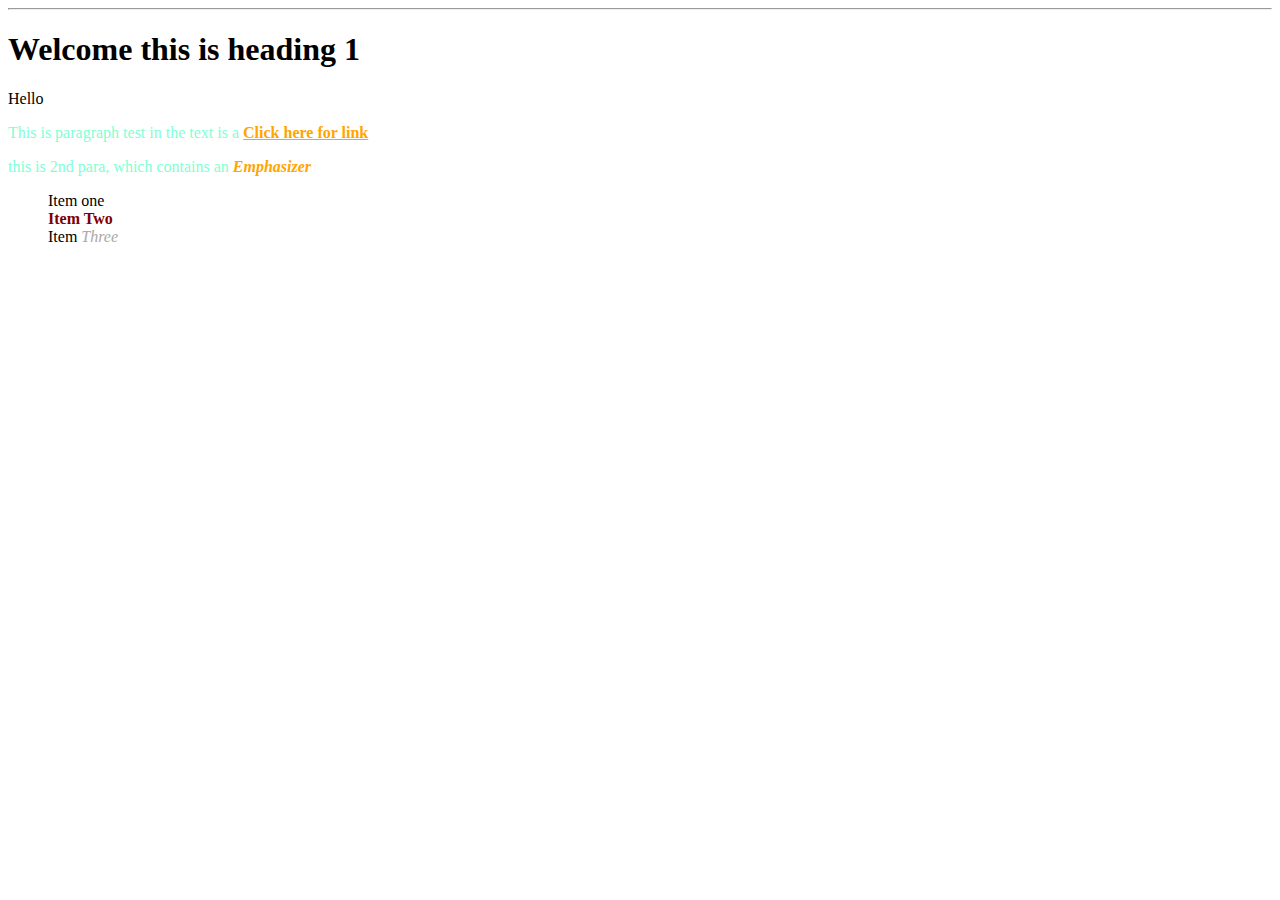
==== CSS/2.html @ 7b1407d4 "CSS video 1 notes" ====
<!-- LINKS -->
<!DOCTYPE html>
<html lang="en">
<head>
    <meta charset="UTF-8">
    <meta name="viewport" content="width=device-width, initial-scale=1.0">
    <title>NAMASTE</title>
    <link rel="stylesheet" href="element.css">

    <hr>
</head>
<body>
    <h1>Welcome this is heading 1 </h1>
    <span>Hello</span>
    <p>This is paragraph test in the text is a <a class="special" href="https://google.com">Click here for link</a></p>
    <p>this is 2nd para, which contains an <em class="special">Emphasizer</em></p>

    <ul>
        <li>Item one</li>
        <li class="special"> Item Two</li>
        <li>Item <em>Three</em></li>
    </ul>



</body>
</html>
---- CSS/element.css ----
p{
    color: aquamarine;
}

a{
    color: aquamarine;
}

li{
    list-style-type: none; /* this will remove bullet points */
}

.special{
    color: orange;
    font-weight: bold;
}

span.special, li.special{
    color: maroon;
    font-weight: bold;
}
/* Descendant Combinator */
li em{
    color: darkgray;
}
/* Adjacent Combinator */
/* THis will only work if there is no element or tag written in between H1 and P, this works when H1 and P are written immedetialy */
h1+p{
    font-size: 200%;
}

/* Pseudo Class Selector */
/* this will allow text to highlight when a mouse hovers on it */
a:hover{
    color: cornflowerblue;
    text-decoration: none;
}
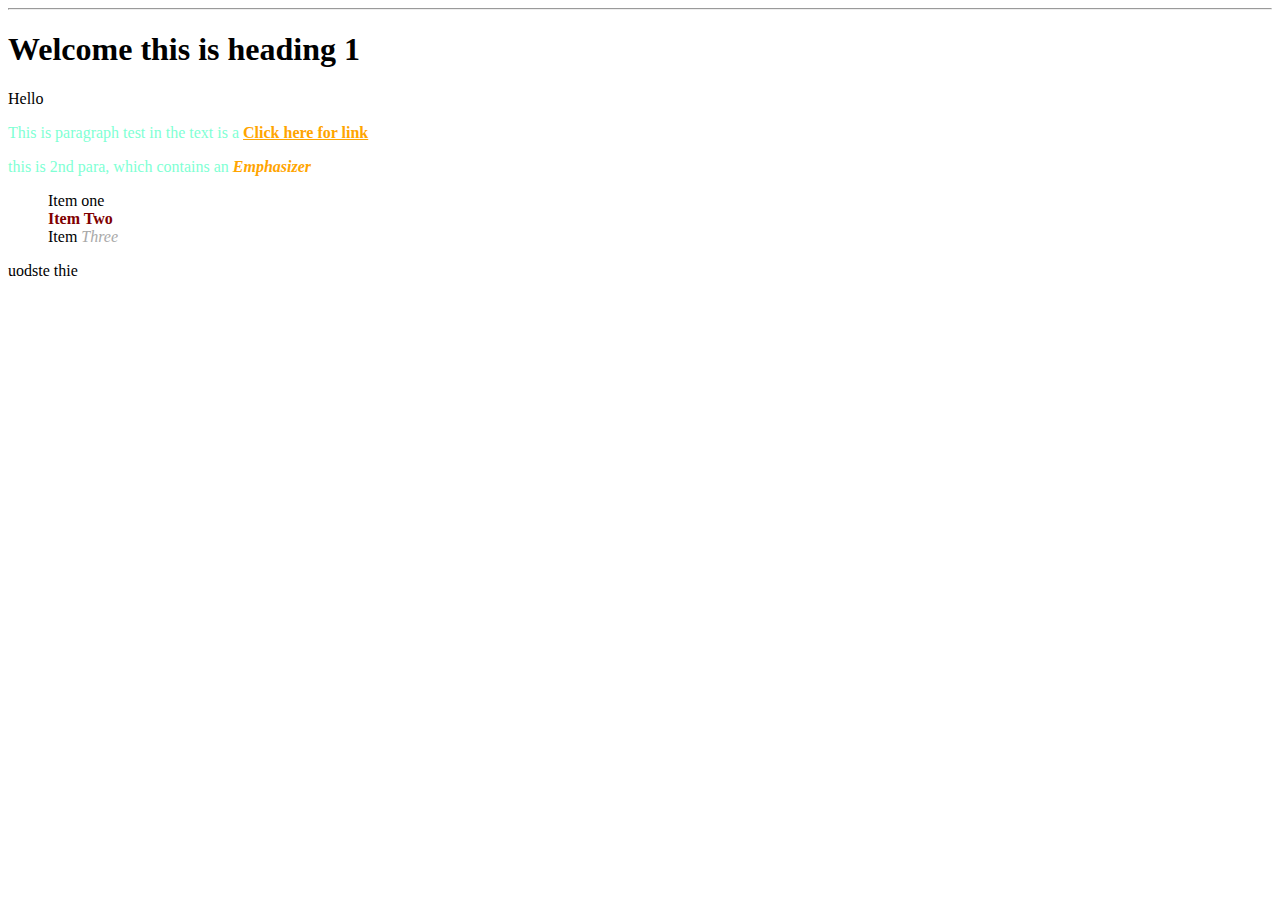
==== commit c171ca46: "Update 2.html" ====
--- a/CSS/2.html
+++ b/CSS/2.html
@@ -22,6 +22,8 @@
     </ul>
 
 
+    uodste thie 
+
 
 </body>
 </html>
--- a/CSS/element.css
+++ b/CSS/element.css
@@ -35,3 +35,9 @@
     color: cornflowerblue;
     text-decoration: none;
 }
+
+
+ui{
+    color: cornflowerblue;
+}
+
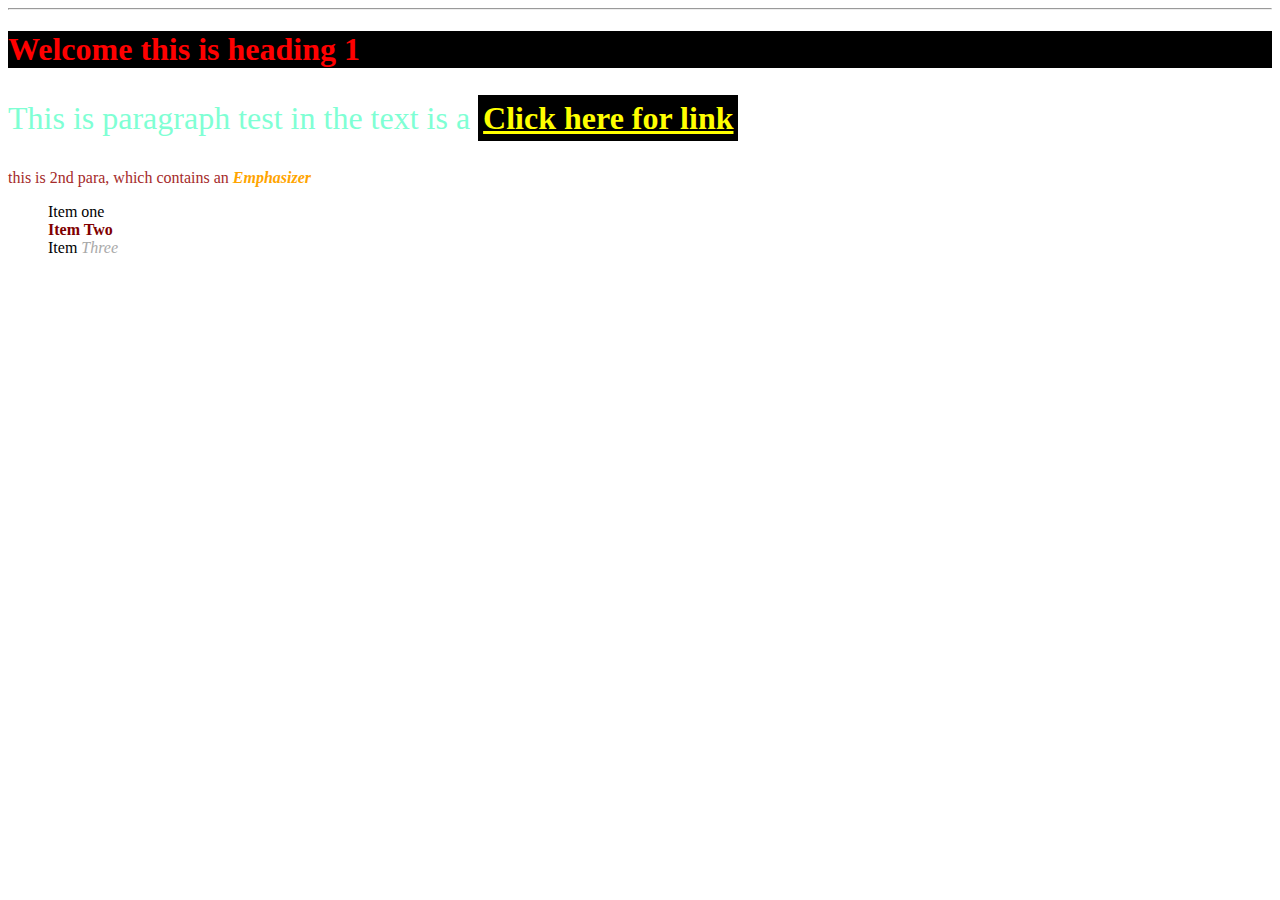
==== commit 7581d8f8: "update css" ====
--- a/CSS/2.html
+++ b/CSS/2.html
@@ -10,10 +10,10 @@
     <hr>
 </head>
 <body>
-    <h1>Welcome this is heading 1 </h1>
-    <span>Hello</span>
+    <h1 id="heading">Welcome this is heading 1 </h1>
+    <!-- <span>Hello</span> -->
     <p>This is paragraph test in the text is a <a class="special" href="https://google.com">Click here for link</a></p>
-    <p>this is 2nd para, which contains an <em class="special">Emphasizer</em></p>
+    <p id="one">this is 2nd para, which contains an <em class="special">Emphasizer</em></p>
 
     <ul>
         <li>Item one</li>
@@ -21,9 +21,5 @@
         <li>Item <em>Three</em></li>
     </ul>
 
-
-    uodste thie 
-
-
 </body>
 </html>
--- a/CSS/element.css
+++ b/CSS/element.css
@@ -40,4 +40,20 @@
 ui{
     color: cornflowerblue;
 }
+/* Class Selector */
+body h1+p .special{
+    color: yellow;
+    background-color: black;
+    padding: 5px;
+}
 
+/* ID Selector */
+#heading{
+    color: red;
+    background-color: black;
+}
+
+p#one{
+    color: brown;
+    
+}